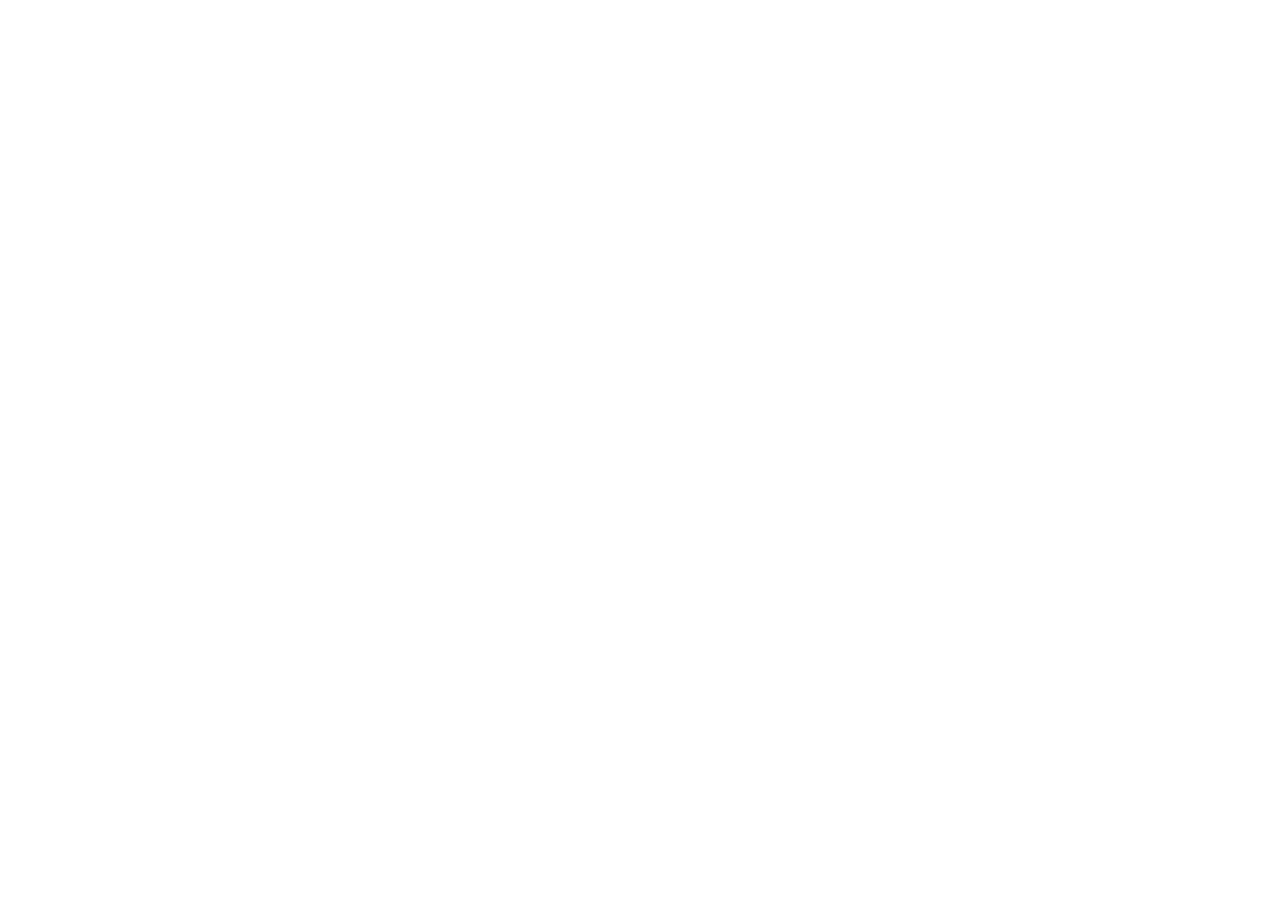
==== index.html @ e07d3f29 "ajout des fichiers de base" ====
<!DOCTYPE html>
<html lang="en">
<head>
    <meta charset="UTF-8">
    <meta name="viewport" content="width=device-width, initial-scale=1.0">
    <link rel="stylesheet" href="style.css">
    <title>Document</title>
</head>
<body>
    <script src="script.js"></script>
</body>
</html>
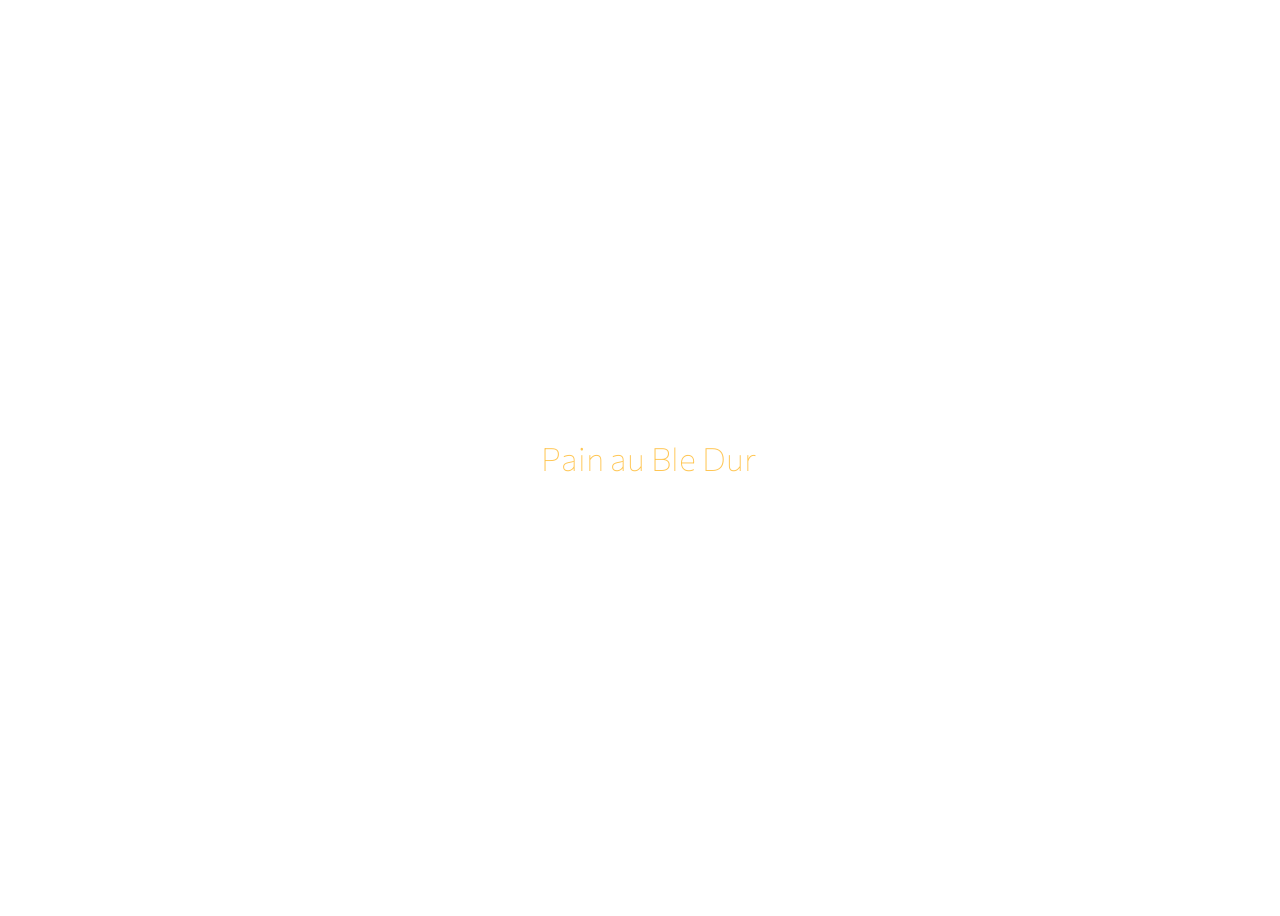
==== commit 349e671a: "ajout du titre animé" ====
--- a/index.html
+++ b/index.html
@@ -4,9 +4,17 @@
     <meta charset="UTF-8">
     <meta name="viewport" content="width=device-width, initial-scale=1.0">
     <link rel="stylesheet" href="style.css">
-    <title>Document</title>
+    <title>boulangerie pain auble dur</title>
+    <link rel="preconnect" href="https://fonts.googleapis.com">
+    <link rel="preconnect" href="https://fonts.gstatic.com" crossorigin>
+    <link href="https://fonts.googleapis.com/css2?family=Commissioner:slnt,wght,FLAR,VOLM@-12..0,100..900,0..100,0..100&display=swap" rel="stylesheet">
 </head>
 <body>
+    <main>
+        <h1 class="commissioner">Pain au Ble Dur</h1>
+    </main>
+    
+
     <script src="script.js"></script>
 </body>
 </html>
--- a/style.css
+++ b/style.css
@@ -0,0 +1,49 @@
+main {
+    display: flex;
+    justify-content: center;
+    align-items: center;
+    height: 100vh;
+    width: 100vw;
+}
+
+@keyframes stretch {
+    0% {
+        font-variation-settings: "wght" 100, "wdth" 50;
+    }
+    
+    50% {
+        font-variation-settings: "wght" 800, "wdth" 250;
+    }
+
+    100% {
+        font-variation-settings: "wght" 100, "wdth" 50;
+    }
+}
+
+.letter {
+    font-family: "Commissioner", sans-serif;
+    font-weight: 100;
+    color: rgb(255, 198, 83);
+    width: auto;
+    animation: stretch 4.4s ease-in-out infinite;
+}
+
+.letter:nth-child(1) { animation-delay: 0s; }
+.letter:nth-child(2) { animation-delay: 0.3s; }
+.letter:nth-child(3) { animation-delay: 0.6s; }
+.letter:nth-child(4) { animation-delay: 0.9s; }
+.letter:nth-child(5) { animation-delay: 1.2s; }
+.letter:nth-child(6) { animation-delay: 1.5s; }
+.letter:nth-child(7) { animation-delay: 1.8s; }
+.letter:nth-child(8) { animation-delay: 2.1s; }
+.letter:nth-child(9) { animation-delay: 2.4s; }
+.letter:nth-child(10) { animation-delay: 2.7s; }
+.letter:nth-child(11) { animation-delay: 3.0s; }
+.letter:nth-child(12) { animation-delay: 3.3s; }
+.letter:nth-child(13) { animation-delay: 3.6s; }
+.letter:nth-child(14) { animation-delay: 3.9s; }
+.letter:nth-child(15) { animation-delay: 4.2s; }
+
+
+
+
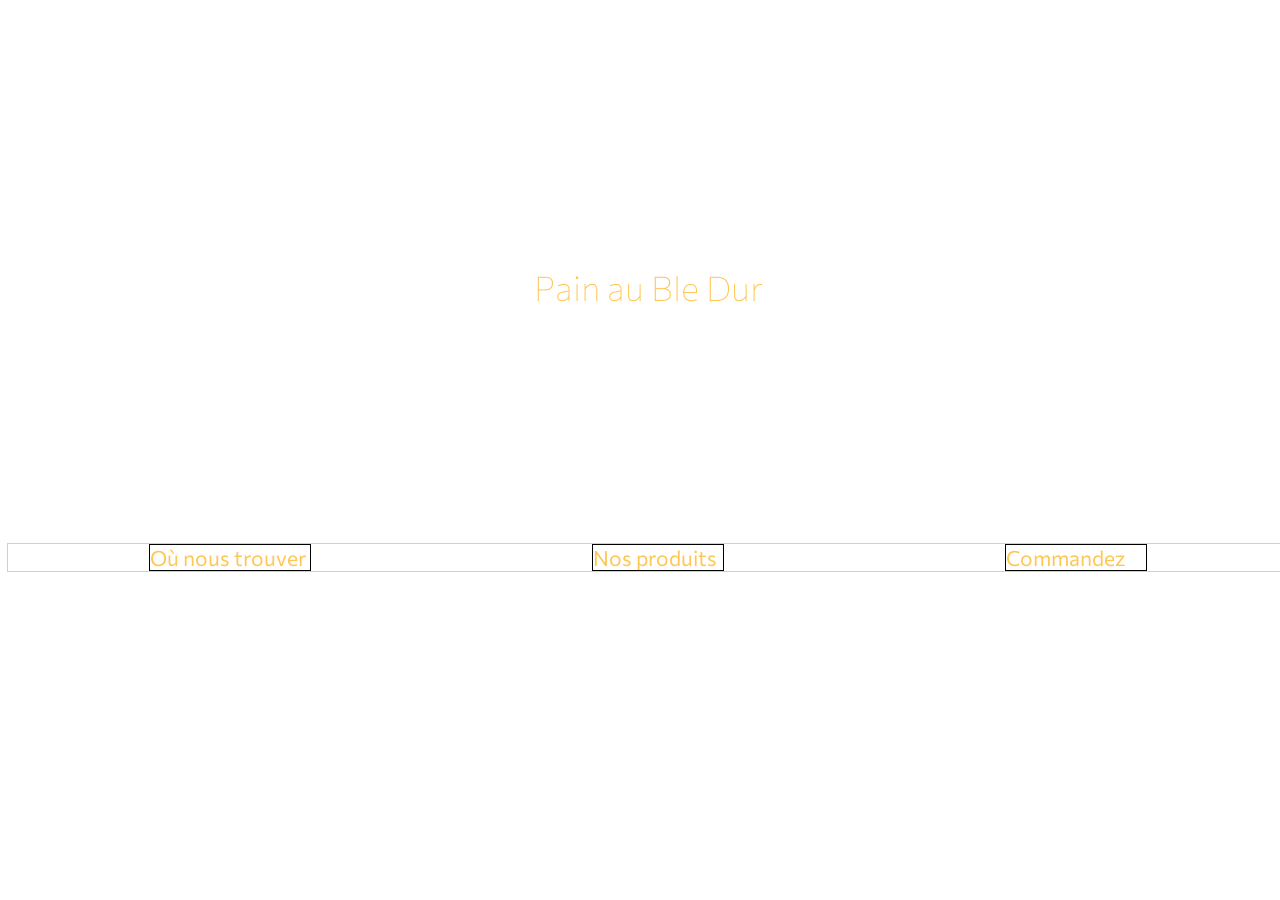
==== commit f7fd1f6c: "ajout des liens avec animations"" ====
--- a/index.html
+++ b/index.html
@@ -8,13 +8,27 @@
     <link rel="preconnect" href="https://fonts.googleapis.com">
     <link rel="preconnect" href="https://fonts.gstatic.com" crossorigin>
     <link href="https://fonts.googleapis.com/css2?family=Commissioner:slnt,wght,FLAR,VOLM@-12..0,100..900,0..100,0..100&display=swap" rel="stylesheet">
+    <script src="script.js" async></script>
 </head>
 <body>
+
+    <header>
+        
+    </header>
     <main>
-        <h1 class="commissioner">Pain au Ble Dur</h1>
+        <section class="accueil">
+            <h1 class="commissioner" id="title">Pain au Ble Dur</h1>
+
+        <section class="links">
+            <a href="#" id="premier">Où nous trouver</a>
+            <a href="#" id="deuxieme">Nos produits</a>
+            <a href="#" id="troisieme">Commandez</a>
+        </section>
+        </section>
+        
     </main>
     
 
-    <script src="script.js"></script>
+    
 </body>
 </html>
--- a/style.css
+++ b/style.css
@@ -1,9 +1,24 @@
-main {
+* {
+    font-family: "Commissioner", sans-serif;
+}
+
+h1 {
+    font-size: 34px;
+}
+.accueil {
     display: flex;
-    justify-content: center;
+    justify-content: space-around;
     align-items: center;
-    height: 100vh;
+    height: 60vh;
     width: 100vw;
+    flex-direction: column;
+    margin-top: 15vh;
+}
+
+section {
+    display: flex;
+    width: 100vw;
+    justify-content: space-around;
 }
 
 @keyframes stretch {
@@ -12,7 +27,7 @@
     }
     
     50% {
-        font-variation-settings: "wght" 800, "wdth" 250;
+        font-variation-settings: "wght" 800, "wdth" 500;
     }
 
     100% {
@@ -21,11 +36,14 @@
 }
 
 .letter {
-    font-family: "Commissioner", sans-serif;
+    
     font-weight: 100;
     color: rgb(255, 198, 83);
     width: auto;
-    animation: stretch 4.4s ease-in-out infinite;
+    animation: stretch 4.8s ease-in-out infinite;
+    display: relative;
+    bottom: 30vh;
+    
 }
 
 .letter:nth-child(1) { animation-delay: 0s; }
@@ -44,6 +62,44 @@
 .letter:nth-child(14) { animation-delay: 3.9s; }
 .letter:nth-child(15) { animation-delay: 4.2s; }
 
+.links{
+    display: flex;
+    align-items: center;
+    border: 1px solid greenyellow;
+
+    & a {
+        color: rgb(255, 198, 83);
+        max-width: 180px;
+        font-size: 21px;
+        text-decoration: none;
+        border: 1px solid rgb(0, 0, 0);
+        
+        
+    }
+}
+
+a {
+    /* Définissez le style de base */
+    font-variation-settings: "wght" 400;
+    transition: font-variation-settings 0.3s ease; /* Ajoutez une transition pour une animation fluide */
+}
+
+a:hover {
+    /* Définissez l'animation au survol */
+    font-variation-settings: "wght" 800; /* Augmentez le poids au survol */
+}
+
+#premier {
+    width: 160px;
+}
+
+#deuxieme {
+    width: 130px;
+}
+#troisieme {
+    width: 140px;
+}
 
 
 
+
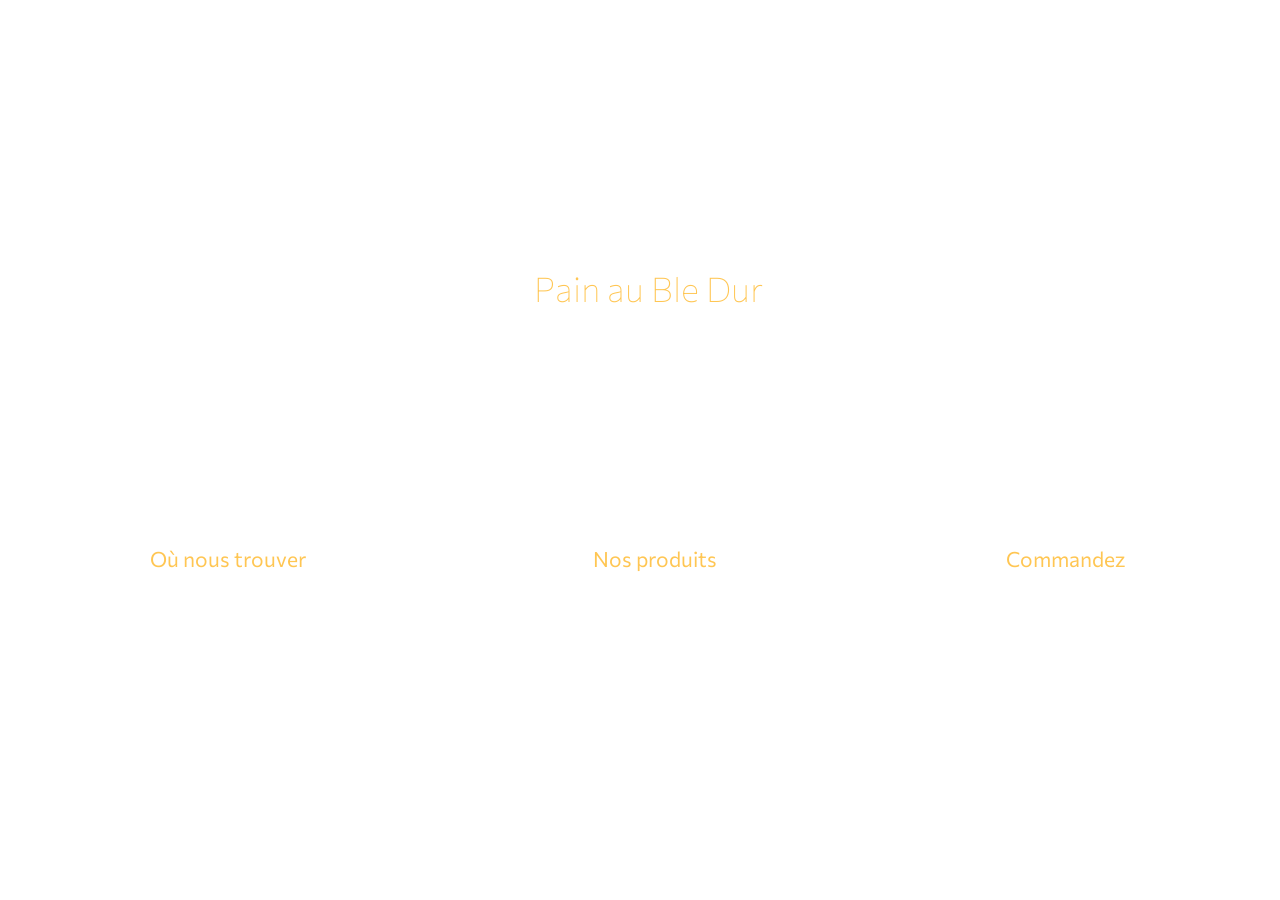
==== commit 81861e75: "retrait des bordures" ====
--- a/index.html
+++ b/index.html
@@ -8,7 +8,7 @@
     <link rel="preconnect" href="https://fonts.googleapis.com">
     <link rel="preconnect" href="https://fonts.gstatic.com" crossorigin>
     <link href="https://fonts.googleapis.com/css2?family=Commissioner:slnt,wght,FLAR,VOLM@-12..0,100..900,0..100,0..100&display=swap" rel="stylesheet">
-    <script src="script.js" async></script>
+    
 </head>
 <body>
 
@@ -25,7 +25,7 @@
             <a href="#" id="troisieme">Commandez</a>
         </section>
         </section>
-        
+        <script src="script.js" ></script>
     </main>
     
 
--- a/style.css
+++ b/style.css
@@ -65,14 +65,12 @@
 .links{
     display: flex;
     align-items: center;
-    border: 1px solid greenyellow;
 
     & a {
         color: rgb(255, 198, 83);
         max-width: 180px;
         font-size: 21px;
         text-decoration: none;
-        border: 1px solid rgb(0, 0, 0);
         
         
     }
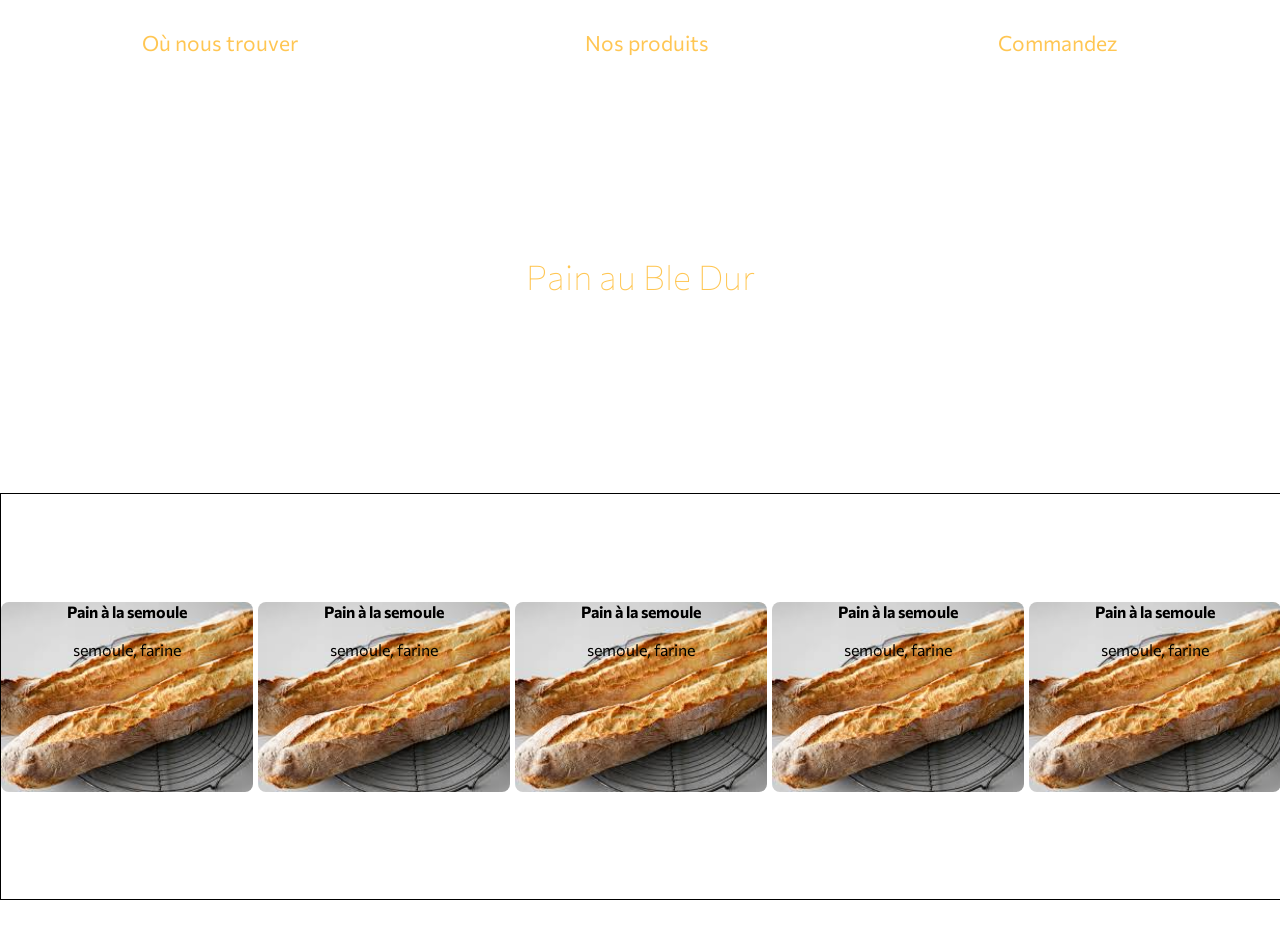
==== commit f7bcbd58: "ajout de la section top produits" ====
--- a/index.html
+++ b/index.html
@@ -13,20 +13,33 @@
 <body>
 
     <header>
-        
-    </header>
-    <main>
-        <section class="accueil">
-            <h1 class="commissioner" id="title">Pain au Ble Dur</h1>
-
         <section class="links">
             <a href="#" id="premier">Où nous trouver</a>
             <a href="#" id="deuxieme">Nos produits</a>
             <a href="#" id="troisieme">Commandez</a>
         </section>
+    </header>
+    <main>
+        <section class="accueil">
+            <h1  id="title">Pain au Ble Dur</h1>
         </section>
+
+        <section class="carousel">
+            <p><strong>Pain à la semoule</strong><br><br>semoule, farine<br><br><br><br><br><br><br><br></p>
+            <p><strong>Pain à la semoule</strong><br><br>semoule, farine<br><br><br><br><br><br><br><br></p>
+            <p><strong>Pain à la semoule</strong><br><br>semoule, farine<br><br><br><br><br><br><br><br></p>
+            <p><strong>Pain à la semoule</strong><br><br>semoule, farine<br><br><br><br><br><br><br><br></p>
+            <p><strong>Pain à la semoule</strong><br><br>semoule, farine<br><br><br><br><br><br><br><br></p>
+        </section>
+        
+
         <script src="script.js" ></script>
+
+        
     </main>
+
+    
+    
     
 
     
--- a/style.css
+++ b/style.css
@@ -2,17 +2,28 @@
     font-family: "Commissioner", sans-serif;
 }
 
+body {
+    min-width: 100vw;
+    max-width: 100vw;
+    min-height: 100vh;
+    max-height: 100vh;
+    overflow: hidden;
+    margin: 0;
+}
 h1 {
     font-size: 34px;
 }
+
+header {
+    margin-top: 30px;
+}
 .accueil {
     display: flex;
-    justify-content: space-around;
+    justify-content: end;
     align-items: center;
-    height: 60vh;
+    height: 30vh;
     width: 100vw;
     flex-direction: column;
-    margin-top: 15vh;
 }
 
 section {
@@ -71,20 +82,18 @@
         max-width: 180px;
         font-size: 21px;
         text-decoration: none;
-        
-        
     }
 }
 
 a {
-    /* Définissez le style de base */
+    
     font-variation-settings: "wght" 400;
-    transition: font-variation-settings 0.3s ease; /* Ajoutez une transition pour une animation fluide */
+    transition: font-variation-settings 0.3s ease; 
 }
 
 a:hover {
-    /* Définissez l'animation au survol */
-    font-variation-settings: "wght" 800; /* Augmentez le poids au survol */
+    
+    font-variation-settings: "wght" 800; 
 }
 
 #premier {
@@ -101,3 +110,33 @@
 
 
 
+.carousel {
+    display: flex;
+    width: 100vw;
+    position: fixed;
+    justify-content: space-around;
+    align-items: center;
+    bottom: 0;
+    gap: 5px;
+    height: 45vh;
+    bottom: 0;
+    border: 1px solid black;
+    
+}
+
+.carousel p {
+    width: 18%;
+    background-image: url("image1.jpeg");
+    background-size: cover;
+    flex-grow: 1;
+    border-radius: .5rem;
+    transition: width 300ms ease-in-out;
+    position: relative;
+    text-align: center;
+    &:hover{
+        width: 25%
+    }
+    
+    
+}
+
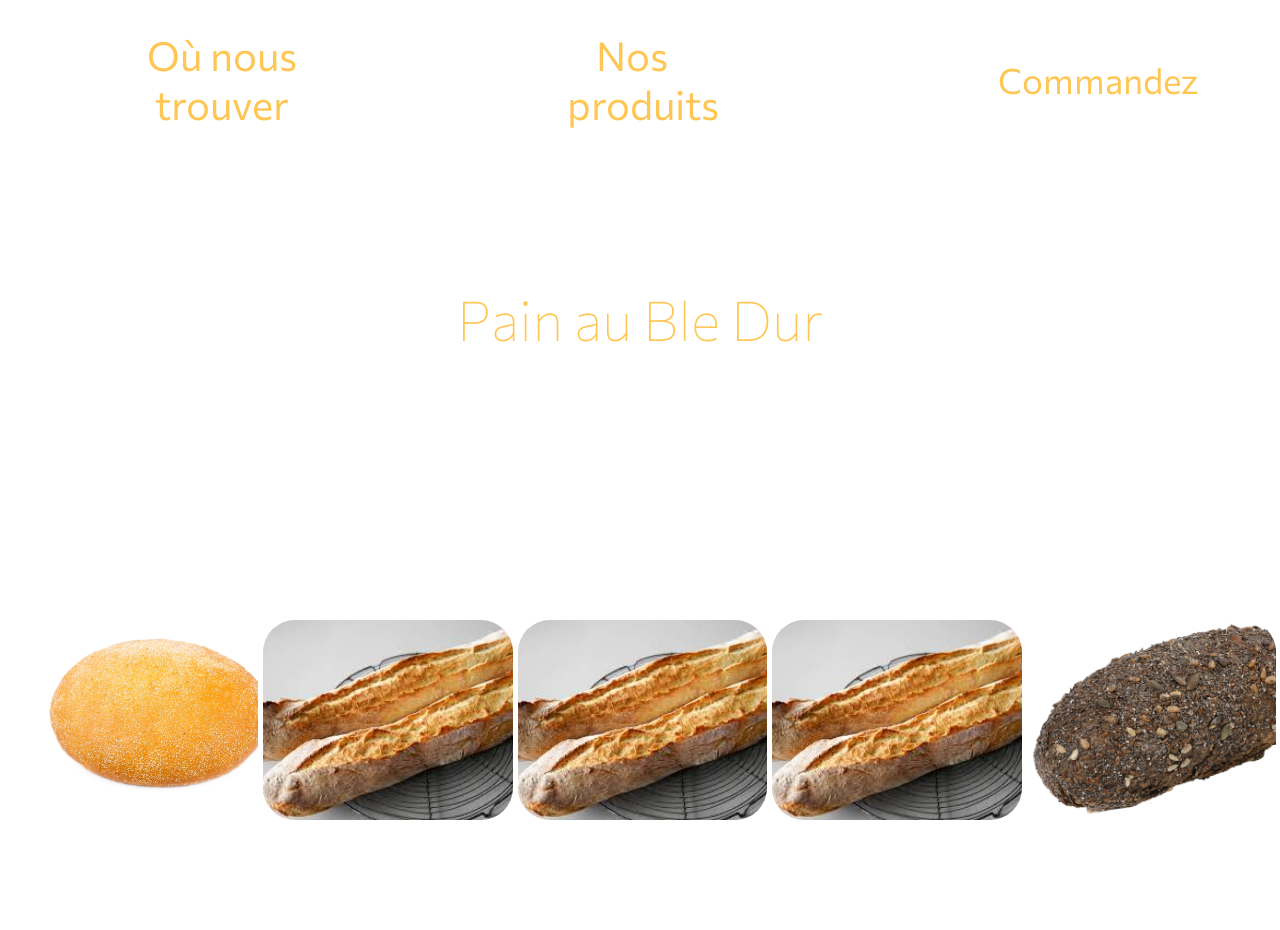
==== commit dc8ad60a: "fix : container transition and position" ====
--- a/index.html
+++ b/index.html
@@ -25,11 +25,11 @@
         </section>
 
         <section class="carousel">
+            <p id="image1"><strong>Pain à la semoule</strong><br><br>semoule, farine<br><br><br><br><br><br><br><br></p>
             <p><strong>Pain à la semoule</strong><br><br>semoule, farine<br><br><br><br><br><br><br><br></p>
             <p><strong>Pain à la semoule</strong><br><br>semoule, farine<br><br><br><br><br><br><br><br></p>
-            <p><strong>Pain à la semoule</strong><br><br>semoule, farine<br><br><br><br><br><br><br><br></p>
-            <p><strong>Pain à la semoule</strong><br><br>semoule, farine<br><br><br><br><br><br><br><br></p>
-            <p><strong>Pain à la semoule</strong><br><br>semoule, farine<br><br><br><br><br><br><br><br></p>
+            <p><strong>Pain Viking</strong><br><br>semoule, farine<br><br><br><br><br><br><br><br></p>
+            <p id="image5"><strong>Pain à la semoule</strong><br><br>semoule, farine<br><br><br><br><br><br><br><br></p>
         </section>
         
 
--- a/style.css
+++ b/style.css
@@ -11,7 +11,7 @@
     margin: 0;
 }
 h1 {
-    font-size: 34px;
+    font-size: 55px;
 }
 
 header {
@@ -86,7 +86,7 @@
 }
 
 a {
-    
+    text-align: center;
     font-variation-settings: "wght" 400;
     transition: font-variation-settings 0.3s ease; 
 }
@@ -97,13 +97,18 @@
 }
 
 #premier {
+    font-size: 40px;
     width: 160px;
 }
 
 #deuxieme {
+    font-size: 40px;
     width: 130px;
+    position :relative;
+    right: 18px;
 }
 #troisieme {
+    font-size: 35px;
     width: 140px;
 }
 
@@ -112,31 +117,45 @@
 
 .carousel {
     display: flex;
-    width: 100vw;
+    width: 99vw;
     position: fixed;
     justify-content: space-around;
     align-items: center;
-    bottom: 0;
+    bottom: 45px;
     gap: 5px;
-    height: 45vh;
-    bottom: 0;
-    border: 1px solid black;
-    
+    height: 30vh;
+    left: 9px;
 }
 
 .carousel p {
-    width: 18%;
+    width: 300px;
+    height: 200px;
+    border-radius: 2rem;
     background-image: url("image1.jpeg");
     background-size: cover;
-    flex-grow: 1;
-    border-radius: .5rem;
-    transition: width 300ms ease-in-out;
+    color: transparent;
+    transition:  300ms ease-out;
+    transition-property: width, height, color, background-color;
     position: relative;
     text-align: center;
+    font-size: 25px;
+    font-weight: 600;
     &:hover{
-        width: 25%
+        width: 550px;
+        height: 350px;
+        color: rgb(255, 198, 83);
+        
     }
-    
-    
+  
 }
 
+#image1 {
+    background-image: url("semoule.jpg");
+    &:hover {
+        color: rgb(145, 114, 51);
+    }
+}
+ #image5 {
+    background-image: url("viking.jpg");
+ }
+
